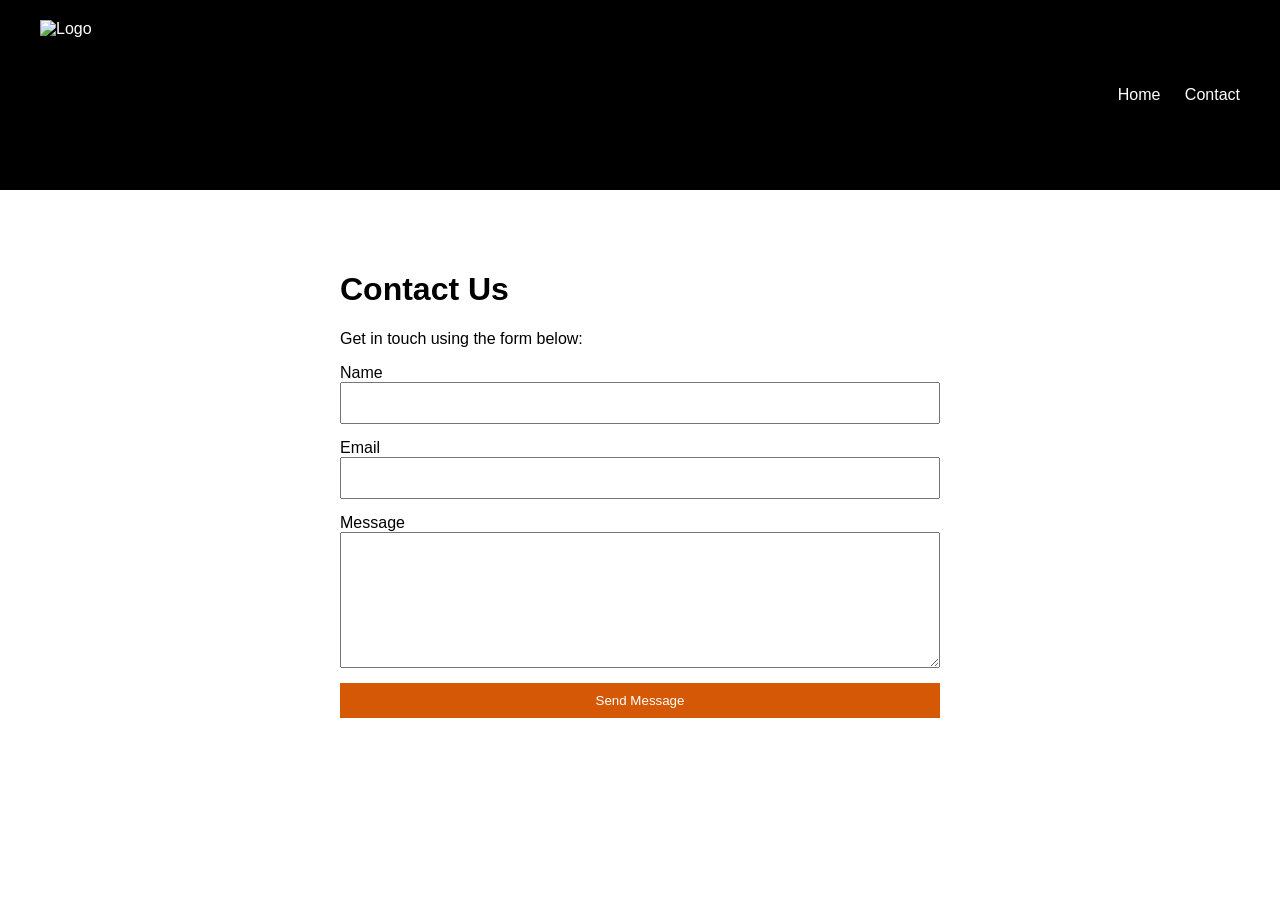
==== contact.html @ f4c07f8c "update 1" ====
<!DOCTYPE html>
<html lang="en">
<head>
    <meta charset="UTF-8">
    <meta name="viewport" content="width=device-width, initial-scale=1.0">
    <title>Contact - TJF Speed Skating</title>
    <link rel="stylesheet" href="styles.css">
</head>

<body>

<header>
    <img src="images/logo.png" alt="Logo" class="logo">

    <nav>
        <a href="index.html">Home</a>
        <a href="contact.html">Contact</a>
    </nav>
</header>

<main class="contact">
    <h1>Contact Us</h1>

    <p>Get in touch using the form below:</p>

    <form action="https://formspree.io/f/xzdqkndj" method="POST">
        <label>Name</label>
        <input type="text" name="name" required>

        <label>Email</label>
        <input type="email" name="email" required>

        <label>Message</label>
        <textarea name="message" rows="6" required></textarea>

        <button type="submit">Send Message</button>
    </form>
</main>

</body>
</html>
---- styles.css ----
body {
    margin: 0;
    font-family: Arial, sans-serif;
}

header {

    display: flex;

    justify-content: space-between;

    align-items: center;

    max-width: 1200px;

    margin: 0 auto;

    padding: 20px 40px;

    background-color: #000000;
    color:white;

}

.logo {

    height: 150px;

    width: auto;

}

nav a {

    color: white;

    text-decoration: none;

    margin-left: 20px;

}

.hero {
    text-align: center;
    padding: 100px 20px;
}

footer {
    background: #000000;
    padding: 20px;
    text-align: center;
}
.contact {
    max-width: 600px;
    margin: 40px auto;
    padding: 20px;
}

form {
    display: flex;
    flex-direction: column;
}

input, textarea {
    margin-bottom: 15px;
    padding: 10px;
    font-size: 16px;
}

button {
    background-color: #d45805;
    color: white;
    padding: 10px;
    border: none;
    cursor: pointer;
}
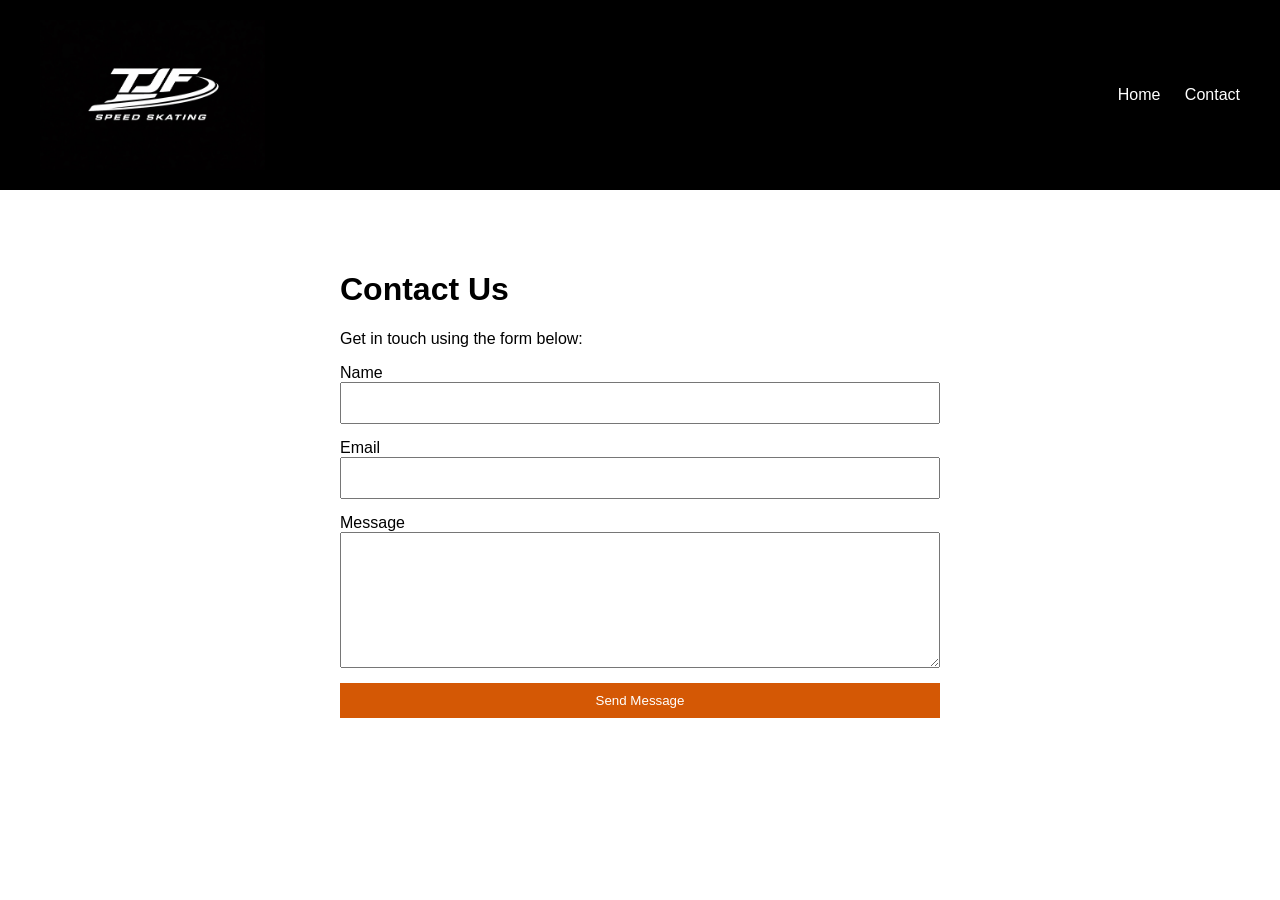
==== commit fd1906b6: "fix logo on contact page 1" ====
--- a/contact.html
+++ b/contact.html
@@ -10,7 +10,7 @@
 <body>
 
 <header>
-    <img src="images/logo.png" alt="Logo" class="logo">
+    <img src="images/tjfspeedskatinglogo.jpeg" alt="Logo" class="logo">
 
     <nav>
         <a href="index.html">Home</a>
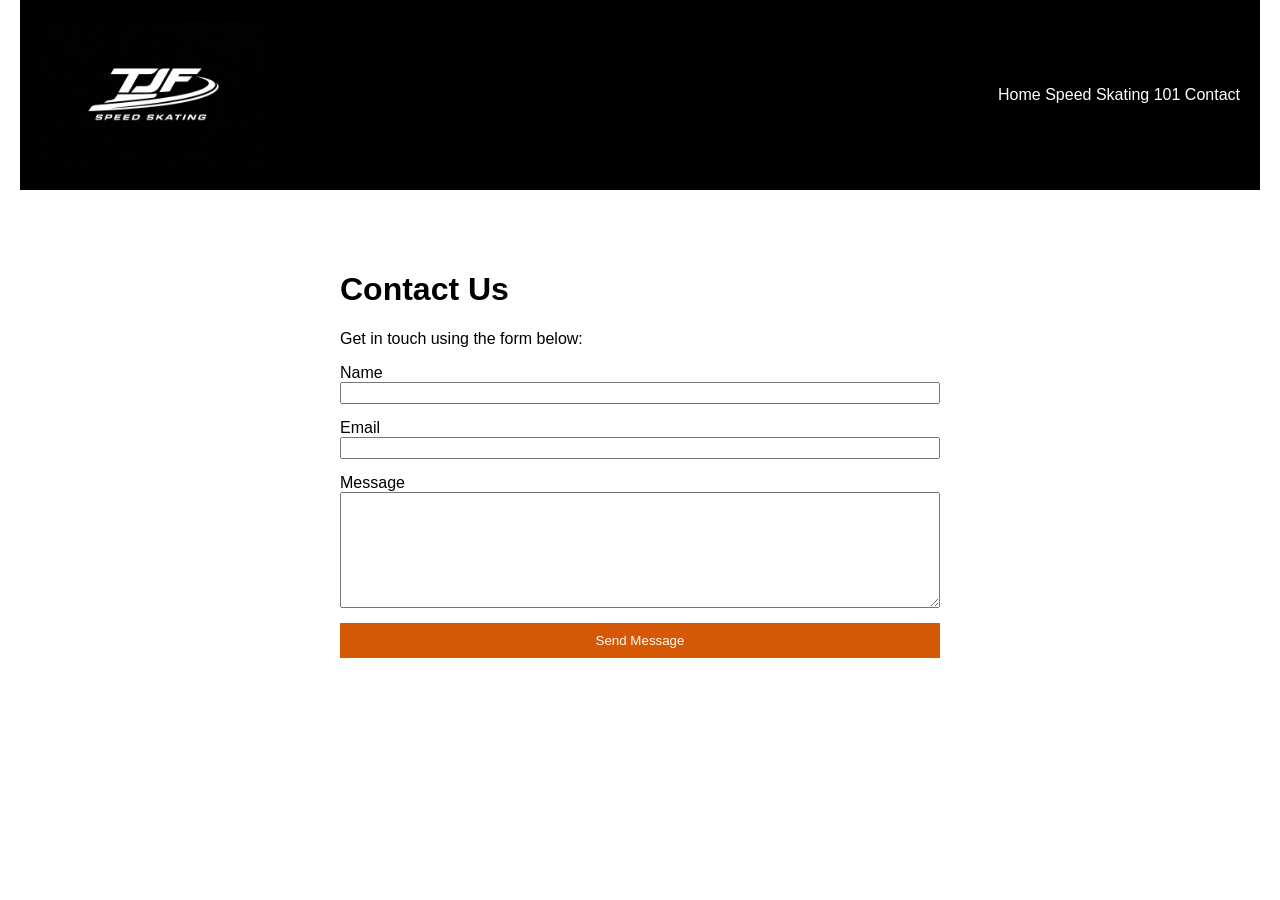
==== commit 657fb9af: "Members Area" ====
--- a/contact.html
+++ b/contact.html
@@ -4,6 +4,7 @@
     <meta charset="UTF-8">
     <meta name="viewport" content="width=device-width, initial-scale=1.0">
     <title>Contact - TJF Speed Skating</title>
+    <meta name="description" content="Contact TJF Speed Skating about coaching, training camps, athlete development and speed skating opportunities.">
     <link rel="stylesheet" href="styles.css">
 </head>
 
@@ -14,6 +15,7 @@
 
     <nav>
         <a href="index.html">Home</a>
+        <a href="speed-skating-101.html">Speed Skating 101</a>
         <a href="contact.html">Contact</a>
     </nav>
 </header>
--- a/styles.css
+++ b/styles.css
@@ -2,42 +2,48 @@
     margin: 0;
     font-family: Arial, sans-serif;
 }
+a {
 
-header {
+    color: #d45805;
 
-    display: flex;
-
-    justify-content: space-between;
-
-    align-items: center;
-
-    max-width: 1200px;
-
-    margin: 0 auto;
-
-    padding: 20px 40px;
-
-    background-color: #000000;
-    color:white;
+    text-decoration: none;
 
 }
 
-.logo {
+a:hover {
 
-    height: 150px;
+    color: #ff7a1a;
 
-    width: auto;
+    text-decoration: underline;
 
 }
 
+a:visited {
+
+    color: #d45805;
+
+}
+
+header {
+    display: flex;
+    justify-content: space-between;
+    align-items: center;
+    max-width: 1200px;
+    margin: 0 auto;
+    padding: 20px 20px;
+    background-color: #000000;
+    color:white;
+}
+
+.logo {
+    height: 150px;
+    width: auto;
+}
+
 nav a {
-
     color: white;
-
     text-decoration: none;
-
-    margin-left: 20px;
-
+    margin-left: 0px;
 }
 
 .hero {
@@ -46,10 +52,13 @@
 }
 
 footer {
+    color: white;
     background: #000000;
-    padding: 20px;
+    padding: 20px 20px;
     text-align: center;
+    margin: 0 auto;
 }
+
 .contact {
     max-width: 600px;
     margin: 40px auto;
@@ -63,7 +72,7 @@
 
 input, textarea {
     margin-bottom: 15px;
-    padding: 10px;
+    padding: 0px;
     font-size: 16px;
 }
 
@@ -73,4 +82,110 @@
     padding: 10px;
     border: none;
     cursor: pointer;
+}
+
+section {
+    background-color: #000000;
+    color: white;
+    padding: 20px 20px;
+    max-width: 1200px;
+    margin: 0 auto;
+}
+.pillars {
+
+    padding: 80px 20px;
+
+    background: #f8f9fa;
+
+}
+
+.container {
+
+    max-width: 1200px;
+
+    margin: 0 auto;
+
+}
+
+.pillars h2 {
+
+    text-align: center;
+
+    font-size: 2.5rem;
+
+    margin-bottom: 50px;
+
+    color: #1a1a1a;
+
+}
+
+.pillar-grid {
+
+    display: grid;
+
+    grid-template-columns: repeat(3, 1fr);
+
+    gap: 30px;
+
+}
+
+.pillar-card {
+
+    background: white;
+
+    padding: 40px 30px;
+
+    border-radius: 15px;
+
+    text-align: center;
+
+    box-shadow: 0 5px 20px rgba(0,0,0,0.08);
+
+    transition: transform 0.3s ease;
+
+}
+
+.pillar-card:hover {
+
+    transform: translateY(-8px);
+
+}
+
+.pillar-icon {
+
+    font-size: 3rem;
+
+    margin-bottom: 20px;
+
+}
+
+.pillar-card h3 {
+
+    margin-bottom: 15px;
+
+    color: #002147;
+
+}
+
+.pillar-card p {
+
+    line-height: 1.6;
+
+    color: #555;
+
+}
+@media (max-width: 768px) {
+
+    .pillar-grid {
+
+        grid-template-columns: 1fr;
+
+    }
+
+    .pillars h2 {
+
+        font-size: 2rem;
+
+    }
+
 }
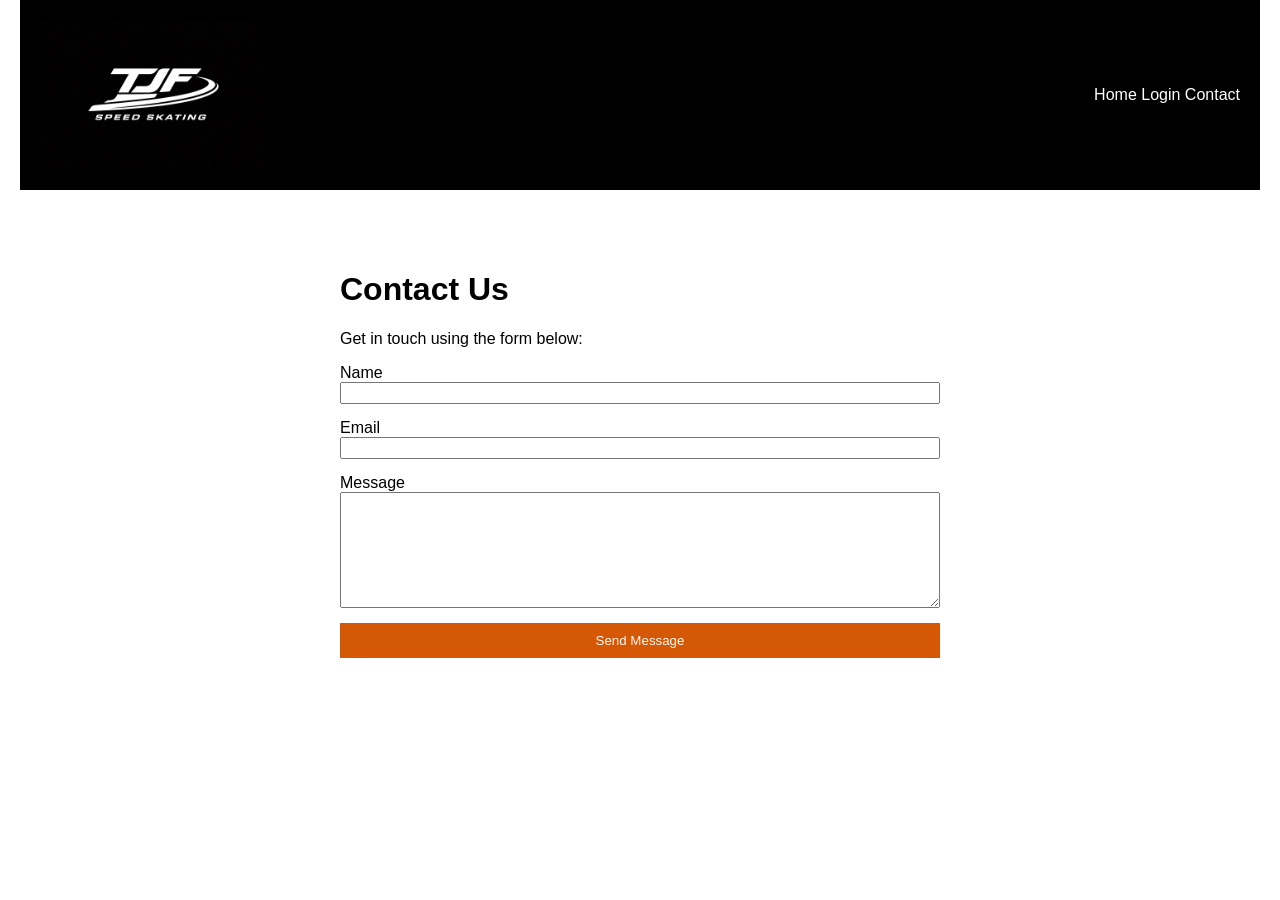
==== commit ecf89e31: "test" ====
--- a/contact.html
+++ b/contact.html
@@ -15,7 +15,7 @@
 
     <nav>
         <a href="index.html">Home</a>
-        <a href="speed-skating-101.html">Speed Skating 101</a>
+        <a href="login.html">Login</a>
         <a href="contact.html">Contact</a>
     </nav>
 </header>
